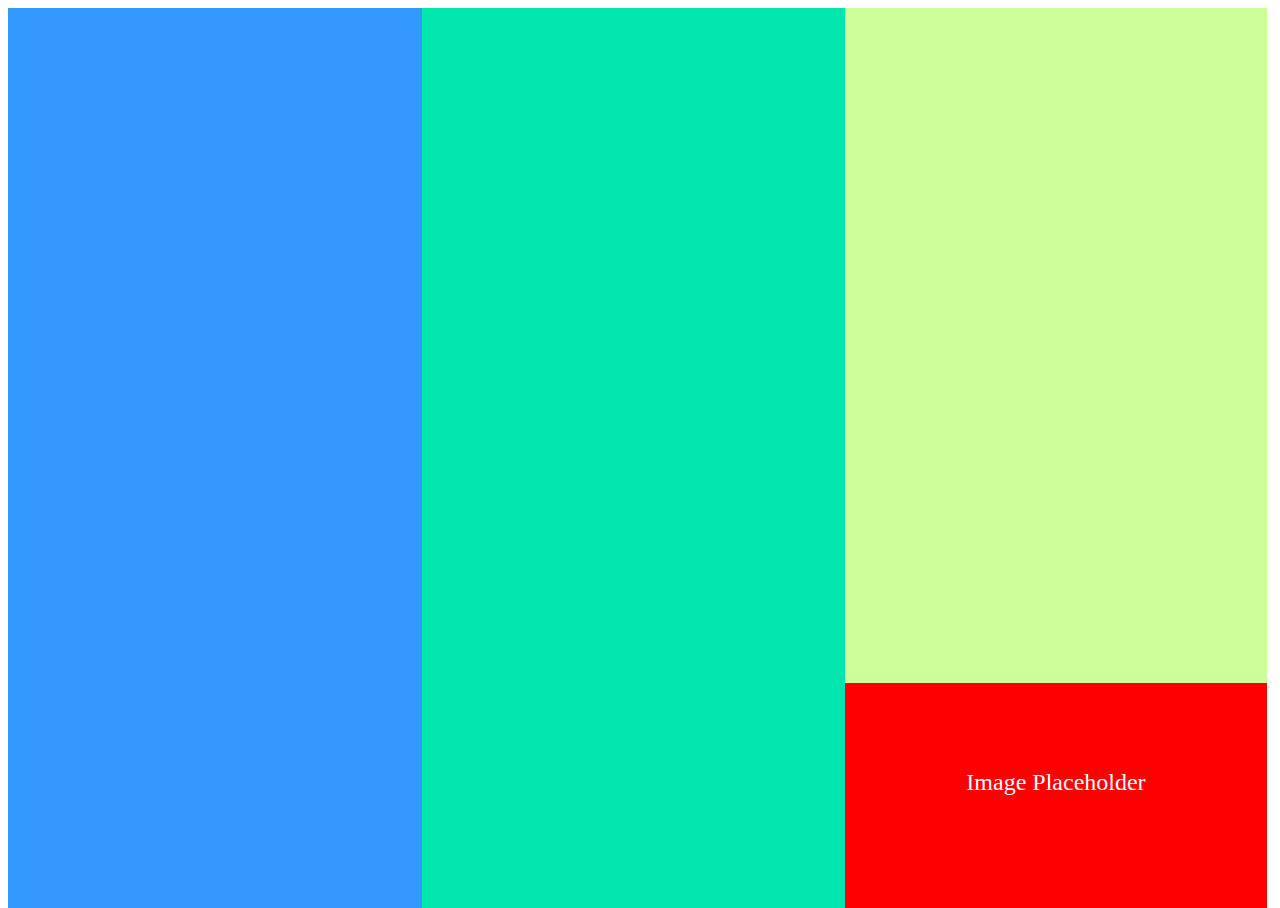
==== second/index.html @ 378bac7f "second project" ====
<!DOCTYPE html>
<html lang="en">
<head>
    <link rel="stylesheet" type="text/css" href="style.css">
    <meta charset="UTF-8">
    <meta name="viewport" content="width=device-width, initial-scale=1.0">
    <meta http-equiv="X-UA-Compatible" content="ie=edge">
    <title>Document</title>
</head>
<body>
    <div class="left box"></div>
    <div class="middle box"></div>
    <div class="right box">
        <div class="image-box"><p>Image Placeholder

        </div>
    </div>

</body>
</html>
---- second/style.css ----
.box{
    position: absolute;
    height: 100%;
    width: 33%;
}

.left{
    background-color: #3399ff;
}

.middle{
    background-color: #00e6ac;
    left: 33%
}

.right{
    background-color: #ccff99;
    left: 66%;
}

.image-box{
    background-color: red;
    position: absolute;
    top: 75%;
    left: 0%;
    width: 100%;
    height: 25%;
}

p {
    color: white;
    font-size: x-large;
text-align: center;
    line-height: 150px;
}
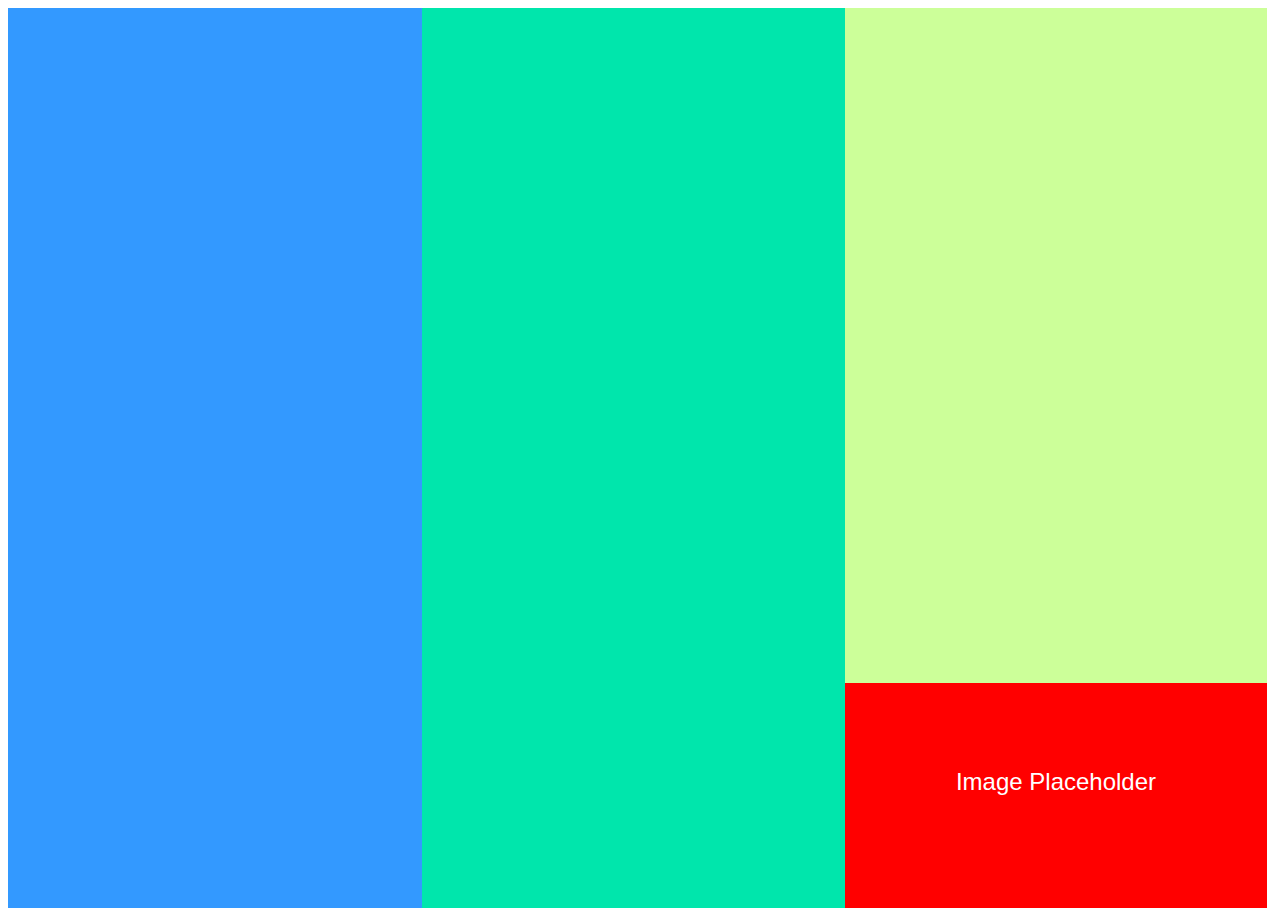
==== commit bec41acf: "update again" ====
--- a/second/index.html
+++ b/second/index.html
@@ -11,7 +11,7 @@
     <div class="left box"></div>
     <div class="middle box"></div>
     <div class="right box">
-        <div class="image-box"><p>Image Placeholder
+        <div class="image-box"><p>Image Placeholder</p>
 
         </div>
     </div>
--- a/second/style.css
+++ b/second/style.css
@@ -28,6 +28,7 @@
 }
 
 p {
+    font-family: sans-serif;
     color: white;
     font-size: x-large;
 text-align: center;
